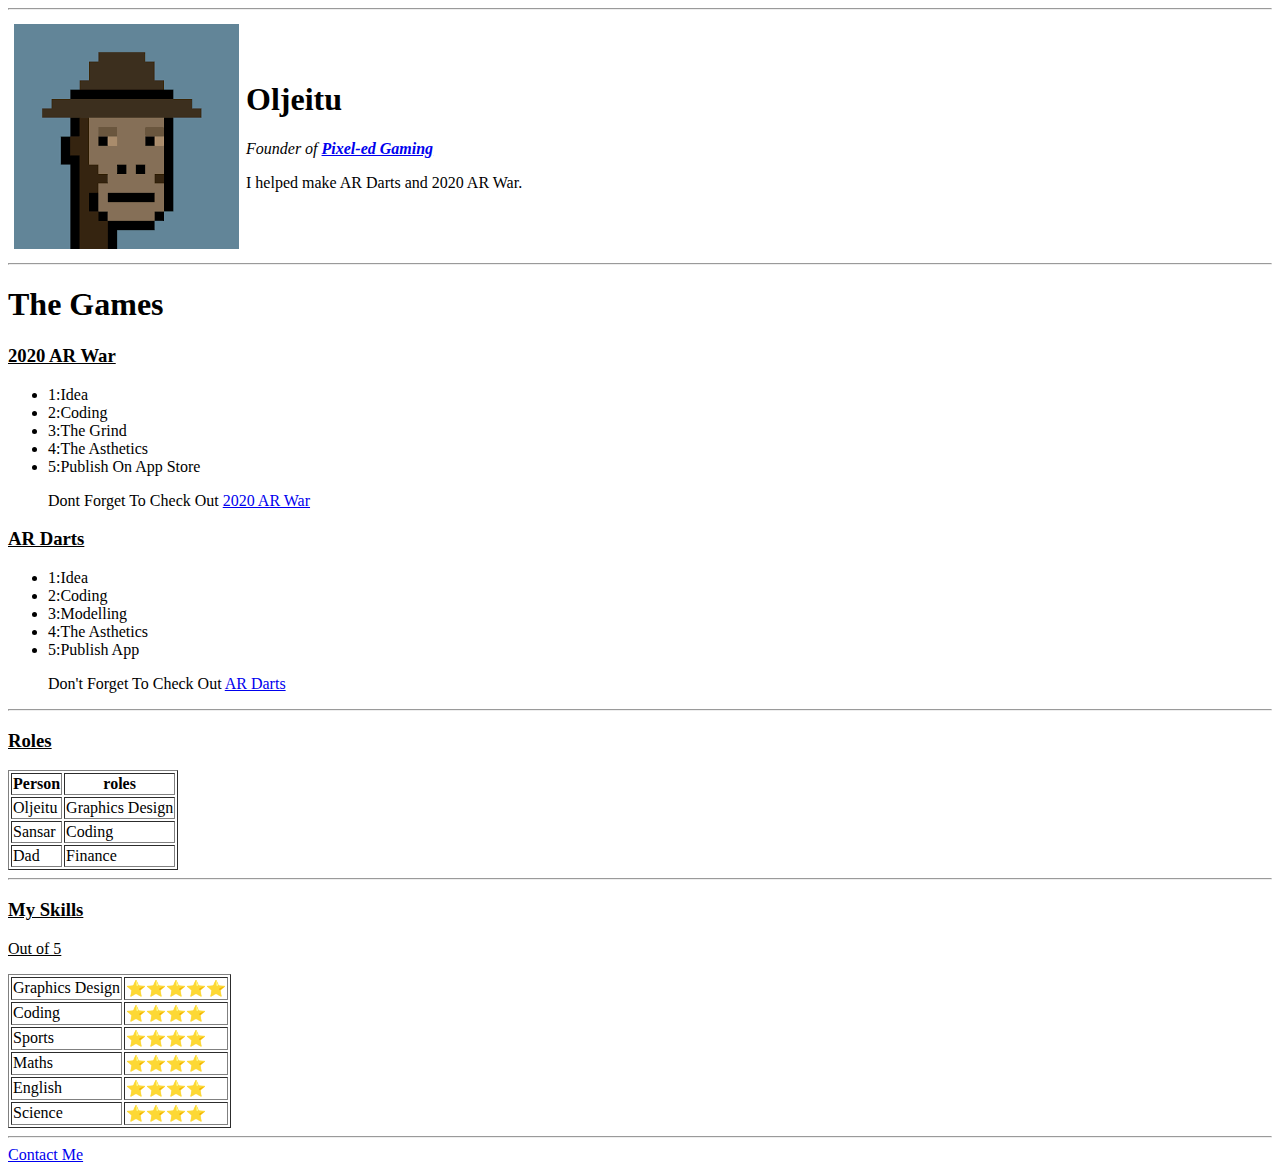
==== Web Development/HTML Personal Site/index.html @ 69a7bb03 "Add files via upload" ====
<html>
    <link rel="stylesheet" href="/CSS/styles.css">
  <head>
    <meta charset="utf-8">
    <title>Oljeitu's Personal Site</title>

  </head>
<hr>
  <body>
    <table cellspacing="5">
      <tr>
        <td><img src="images.png" alt="Oljeitu Profile Picture"></td>
        <td> <h1>Oljeitu</h1><p><em>Founder of <strong><a href="https://pixeledgaming.wpcomstaging.com/">Pixel-ed Gaming</a></strong></em></p>
             <p>I helped make AR Darts and 2020 AR War.</p></td>
      </tr>
    </table>
    <hr>

    <h1>The Games</h1>
    <h3><u>2020 AR War</u></h3>
    <ul>
      <li>1:Idea</li>
      <li>2:Coding</li>
      <li>3:The Grind</li>
      <li>4:The Asthetics</li>
      <li>5:Publish On App Store</li>
      <p>Dont Forget To Check Out <a href="https://apps.apple.com/us/app/2020-ar-war/id1506792919">2020 AR War</a></p>
    </ul>

    <h3><u>AR Darts</u></h3>
    <ul>
      <li>1:Idea</li>
      <li>2:Coding</li>
      <li>3:Modelling</li>
      <li>4:The Asthetics</li>
      <li>5:Publish App</li>
      <p>Don't Forget To Check Out <a href="https://apps.apple.com/us/app/ar-darts/id1517828160">AR Darts</a></p>
    </ul>
    <hr>

    <h3><u>Roles</u></h3>
    <table border="1">
      <thead>
        <tr>
          <th>Person</th>
          <th>roles</th>
        </tr>
      </thead>
      <tbody>
        <td>Oljeitu</td>
        <td>Graphics Design</td>
        <tr>
          <td>Sansar</td>
          <td>Coding</td>
        </tr>
        <td>Dad</td>
        <td>Finance</td>
      </tbody>
    </table>
    <hr>
    <h3><u>My Skills</u></h3>
    <p><u>Out of 5</u></p>
    <table border="1">
      <tr>
        <td>Graphics Design</td>
        <td>⭐️⭐️⭐️⭐️⭐️</td>
      </tr>
      <tr>
        <td>Coding</td>
        <td>⭐️⭐️⭐️⭐️</td>
      </tr>
      <tr>
        <td>Sports</td>
        <td>⭐️⭐️⭐️⭐️</td>
      </tr>
      <tr>
        <td>Maths</td>
        <td>⭐️⭐️⭐️⭐️</td>
      </tr>
      <tr>
        <td>English</td>
        <td>⭐️⭐️⭐️⭐️</td>
      </tr>
      <tr>
        <td>Science</td>
        <td>⭐️⭐️⭐️⭐️</td>
      </tr>
    </table>
    <hr>

    <a href="Contact.html">Contact Me</a>
  </body>

</html>
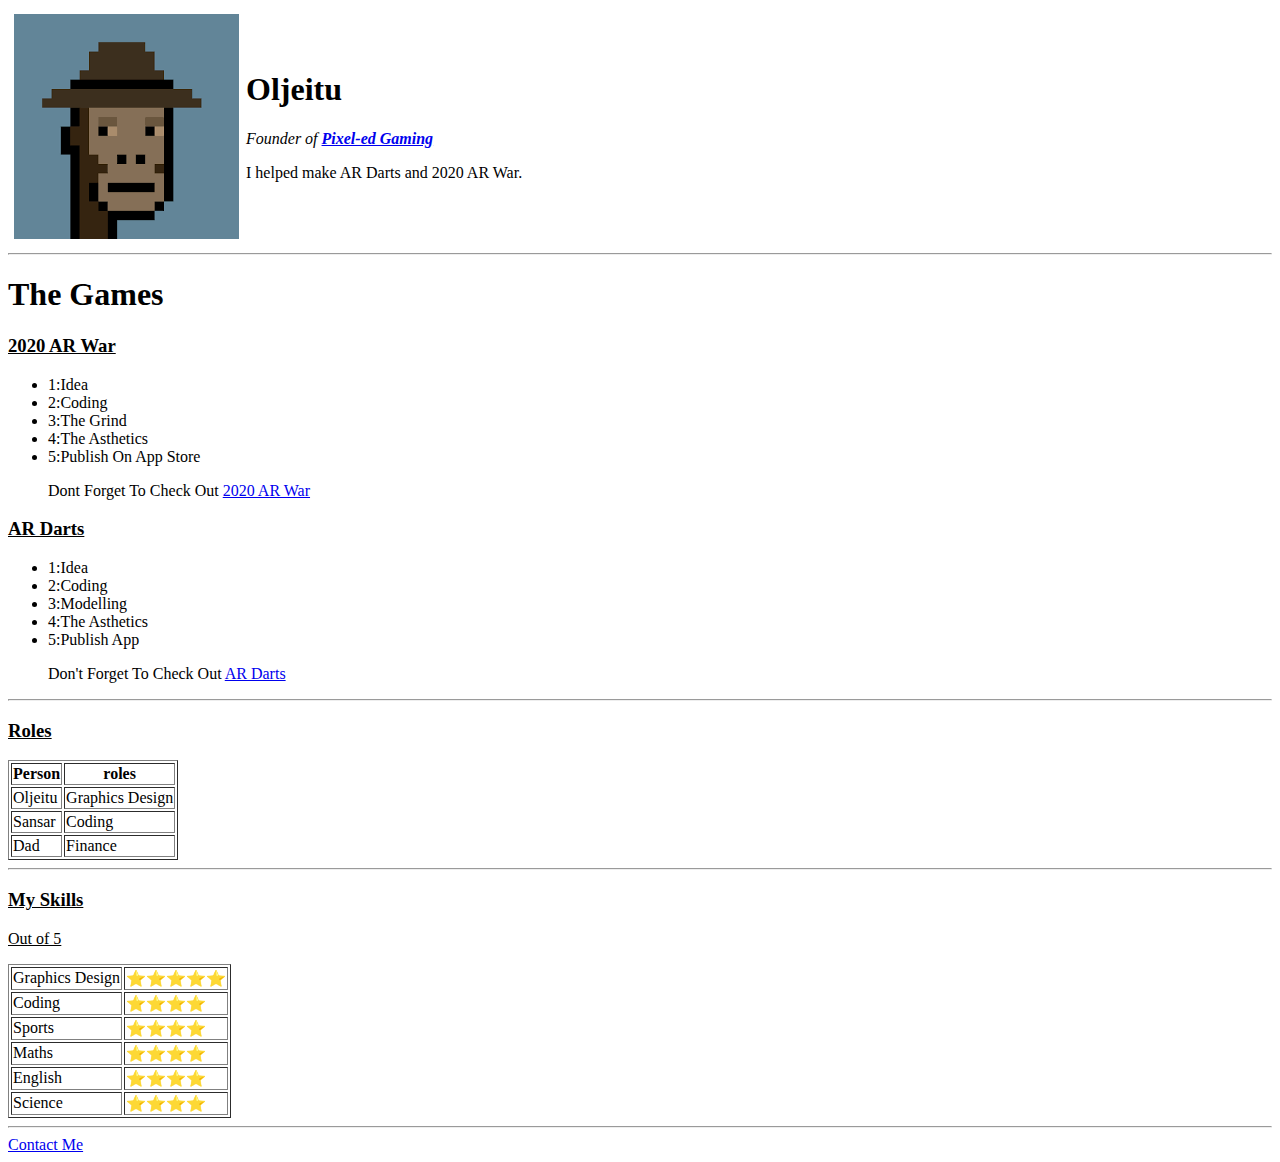
==== commit ccf7d1c8: "Add files via upload" ====
--- a/Web Development/HTML Personal Site/index.html
+++ b/Web Development/HTML Personal Site/index.html
@@ -5,7 +5,6 @@
     <title>Oljeitu's Personal Site</title>
 
   </head>
-<hr>
   <body>
     <table cellspacing="5">
       <tr>
